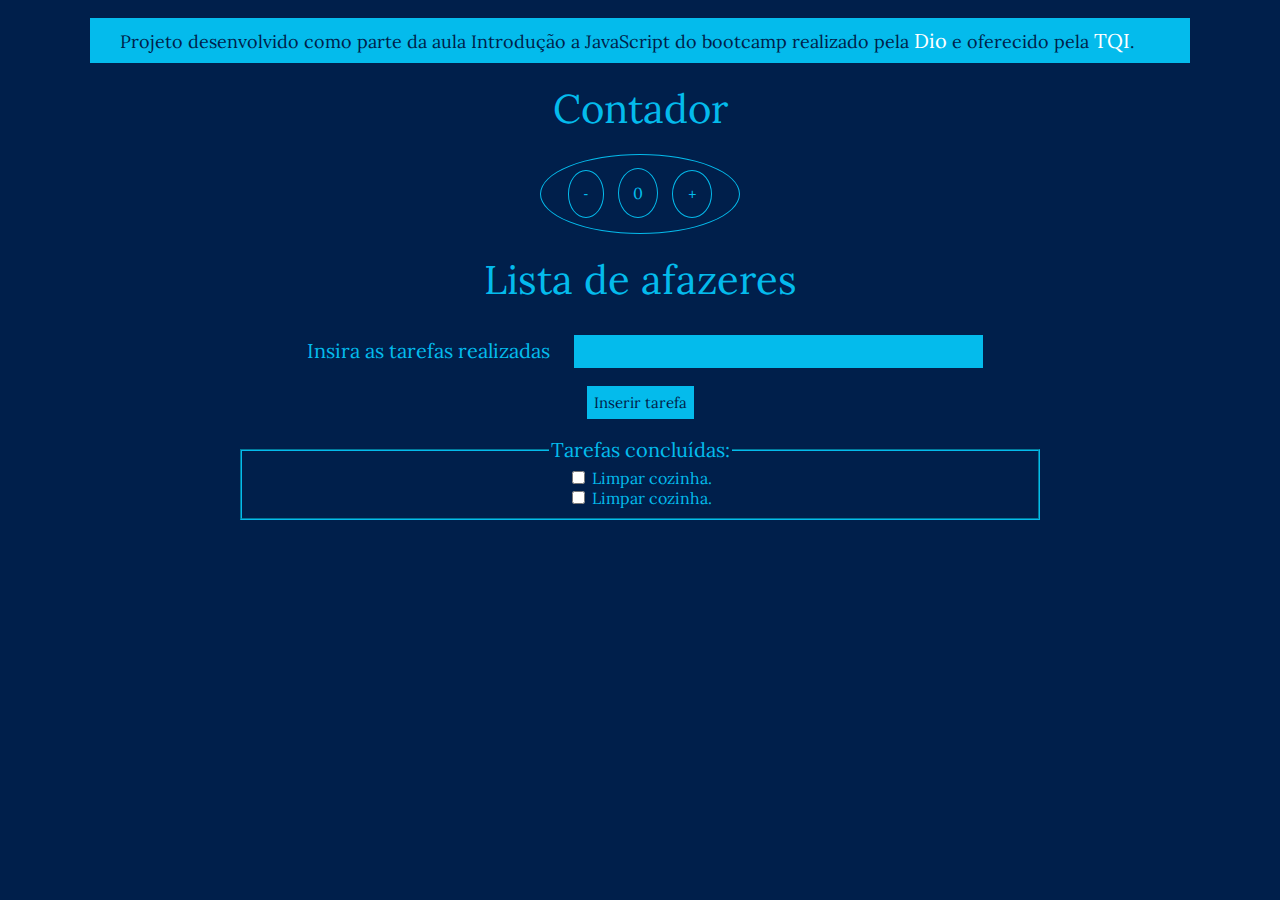
==== index.html @ ab8f4d64 "Inserção do layout feito com html e css do desafio To Do List." ====
<!DOCTYPE html>
<html lang="en">
<head>
    <meta charset="UTF-8">
    <meta http-equiv="X-UA-Compatible" content="IE=edge">
    <meta name="viewport" content="width=device-width, initial-scale=1.0">
    <title>Projeto Contador</title>
    <link rel="stylesheet" href="assets/css/stylecontador.css">
    <link rel="icon" type="image/x-icon" href="assets/img/DLFS-logo-2.png">
</head>
<body>
    <p class="ptext">Projeto desenvolvido como parte da aula Introdução a JavaScript do bootcamp realizado pela 
        <a href="https://www.dio.me/" class="linkptext" target="_blank">Dio</a> e oferecido pela 
        <a href="https://www.tqi.com.br/" class="linkptext" target="_blank">TQI</a>.
    </p>
    <p class="pcontador">Contador</p>
    <div id="counter">
        <button class="subtrair" name="subtrair" onclick="decrement()">-</button>
        <span id="currentNumber">0</span>
        <button class="somar" name="somar" onclick="increment()">+</button>
    </div>
    <div>
        <p class="plafazeres">Lista de afazeres</p>
        <form action="jsToDoList.js" method="post" class="formlistafazeres">
            <label for="listafazeres" class="lafazeres">Insira as tarefas realizadas</label>
            <input type="text" name="listafazeres" id="listafazeres" size="35" class="inputlistafazeres">
            <button type="button" class="buttontarefa">Inserir tarefa</button>
            <fieldset class="stylefieldset">
                <legend class="legendfiedset">Tarefas concluídas:</legend>
                <form action="checkboxTaredas" method="post" class="formtarefas">
                    <input type="checkbox" id="tarefa01" name="tarefa01" value="tarefa01" class="tarefa01">
                    <label for="tarefa01" class="tarefa">Limpar cozinha.</label><br>
                    <input type="checkbox" id="tarefa01" name="tarefa01" value="tarefa01" class="tarefa01">
                    <label for="tarefa01" class="tarefa">Limpar cozinha.</label><br>
                </form>                
            </fieldset>
        </form>
    </div>
    <script src="assets/js/jscontador.js"></script>
</body>
</html>
---- assets/css/stylecontador.css ----
@import url('https://fonts.googleapis.com/css2?family=Lora&display=swap');

* {
    box-sizing: border-box;
}

html {
    font-family: 'Lora', serif;
}

body{
    background-color: #001f4b; /*https://colorpalettes.net/color-palette-4419/*/
    color: #04BBEC;
    max-width: 1100px;
    margin: auto;
}

.pcontador, .plafazeres {
    text-align: center;
    font-size: 40px;
    margin: 20px 0 20px 0;
}

#counter {
    text-align: center;
    padding: 10px;
    margin: auto;
    border: 1px solid #04BBEC;
    max-width: 200px;
    border-radius: 100%;
}

#currentNumber {
    color: #04BBEC;
    padding: 14px;
    margin: 5px;
    border: 1px #04BBEC solid;
    border-radius: 100%;
}

.somar, .subtrair {
    color: #04BBEC;
    background-color: #001f4b;
    padding: 15px;
    margin: 5px;
    border: 1px #04BBEC solid;
    border-radius: 100%;
    font-size: 14px;
}

.ptext {
    font-size: 18px;
    text-align: justify;
    padding: 10px 25px 10px 30px;
    background-color: #04BBEC;
    color: #001f4b;
}

.linkptext {
    text-decoration: none;
    color: white;
    font-size: 20px;
}

.formlistafazeres {
    text-align: center;
    max-width: 800px;
    margin: auto;   
}

.inputlistafazeres, .buttontarefa {
    background-color: #04BBEC;
    font-family: 'Lora', serif;
    font-size: 15px;
    color: #001f4b;
}

.lafazeres {
    padding: 10px;
    margin: 10px 5px 10px 5px;
    font-size: 20px;
}

#listafazeres {
    border: none;
    font-size: 18px;
    padding: 5px;
    margin: 10px 5px 10px 5px;
}

.buttontarefa {
    padding: 7px;
    border: none;
    margin: 8px 5px 8px 5px;
}

fieldset {
    border-color: #04BBEC;
}
.stylefieldset {
    text-align: center;
    max-width: 800px;
    margin: auto;
    margin-top: 10px;
}

.legendfiedset {
    font-size: 20px;
}

[type="checkbox"]:checked + .tarefa {
    text-decoration: line-through; /* Cria um risco no meio do texto */
    text-decoration-color: #04BBEC;
}
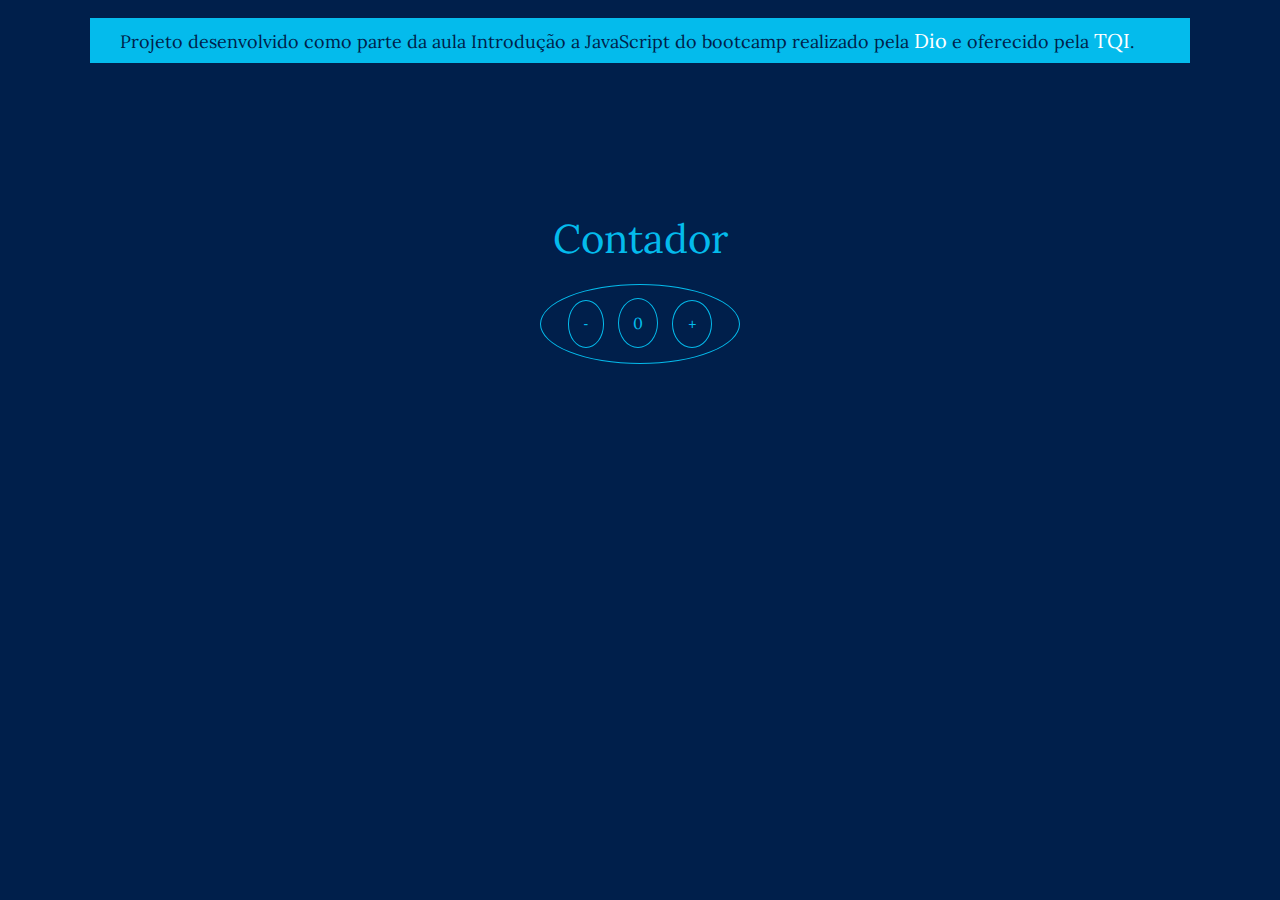
==== commit 631d45ab: "Inserção final do projeto contador proposto pela DIO e oferecido pela TQI." ====
--- a/index.html
+++ b/index.html
@@ -13,28 +13,13 @@
         <a href="https://www.dio.me/" class="linkptext" target="_blank">Dio</a> e oferecido pela 
         <a href="https://www.tqi.com.br/" class="linkptext" target="_blank">TQI</a>.
     </p>
-    <p class="pcontador">Contador</p>
-    <div id="counter">
-        <button class="subtrair" name="subtrair" onclick="decrement()">-</button>
-        <span id="currentNumber">0</span>
-        <button class="somar" name="somar" onclick="increment()">+</button>
-    </div>
-    <div>
-        <p class="plafazeres">Lista de afazeres</p>
-        <form action="jsToDoList.js" method="post" class="formlistafazeres">
-            <label for="listafazeres" class="lafazeres">Insira as tarefas realizadas</label>
-            <input type="text" name="listafazeres" id="listafazeres" size="35" class="inputlistafazeres">
-            <button type="button" class="buttontarefa">Inserir tarefa</button>
-            <fieldset class="stylefieldset">
-                <legend class="legendfiedset">Tarefas concluídas:</legend>
-                <form action="checkboxTaredas" method="post" class="formtarefas">
-                    <input type="checkbox" id="tarefa01" name="tarefa01" value="tarefa01" class="tarefa01">
-                    <label for="tarefa01" class="tarefa">Limpar cozinha.</label><br>
-                    <input type="checkbox" id="tarefa01" name="tarefa01" value="tarefa01" class="tarefa01">
-                    <label for="tarefa01" class="tarefa">Limpar cozinha.</label><br>
-                </form>                
-            </fieldset>
-        </form>
+    <div class="divcontador">
+        <p class="pcontador">Contador</p>
+        <div id="counter">
+            <button class="subtrair" name="subtrair" onclick="decrement()">-</button>
+            <span id="currentNumber">0</span>
+            <button class="somar" name="somar" onclick="increment()">+</button>
+        </div>
     </div>
     <script src="assets/js/jscontador.js"></script>
 </body>
--- a/assets/css/stylecontador.css
+++ b/assets/css/stylecontador.css
@@ -13,6 +13,10 @@
     color: #04BBEC;
     max-width: 1100px;
     margin: auto;
+}
+
+.divcontador {
+    margin-top: 150px;
 }
 
 .pcontador, .plafazeres {
@@ -60,56 +64,4 @@
     text-decoration: none;
     color: white;
     font-size: 20px;
-}
-
-.formlistafazeres {
-    text-align: center;
-    max-width: 800px;
-    margin: auto;   
-}
-
-.inputlistafazeres, .buttontarefa {
-    background-color: #04BBEC;
-    font-family: 'Lora', serif;
-    font-size: 15px;
-    color: #001f4b;
-}
-
-.lafazeres {
-    padding: 10px;
-    margin: 10px 5px 10px 5px;
-    font-size: 20px;
-}
-
-#listafazeres {
-    border: none;
-    font-size: 18px;
-    padding: 5px;
-    margin: 10px 5px 10px 5px;
-}
-
-.buttontarefa {
-    padding: 7px;
-    border: none;
-    margin: 8px 5px 8px 5px;
-}
-
-fieldset {
-    border-color: #04BBEC;
-}
-.stylefieldset {
-    text-align: center;
-    max-width: 800px;
-    margin: auto;
-    margin-top: 10px;
-}
-
-.legendfiedset {
-    font-size: 20px;
-}
-
-[type="checkbox"]:checked + .tarefa {
-    text-decoration: line-through; /* Cria um risco no meio do texto */
-    text-decoration-color: #04BBEC;
-}
-
+}